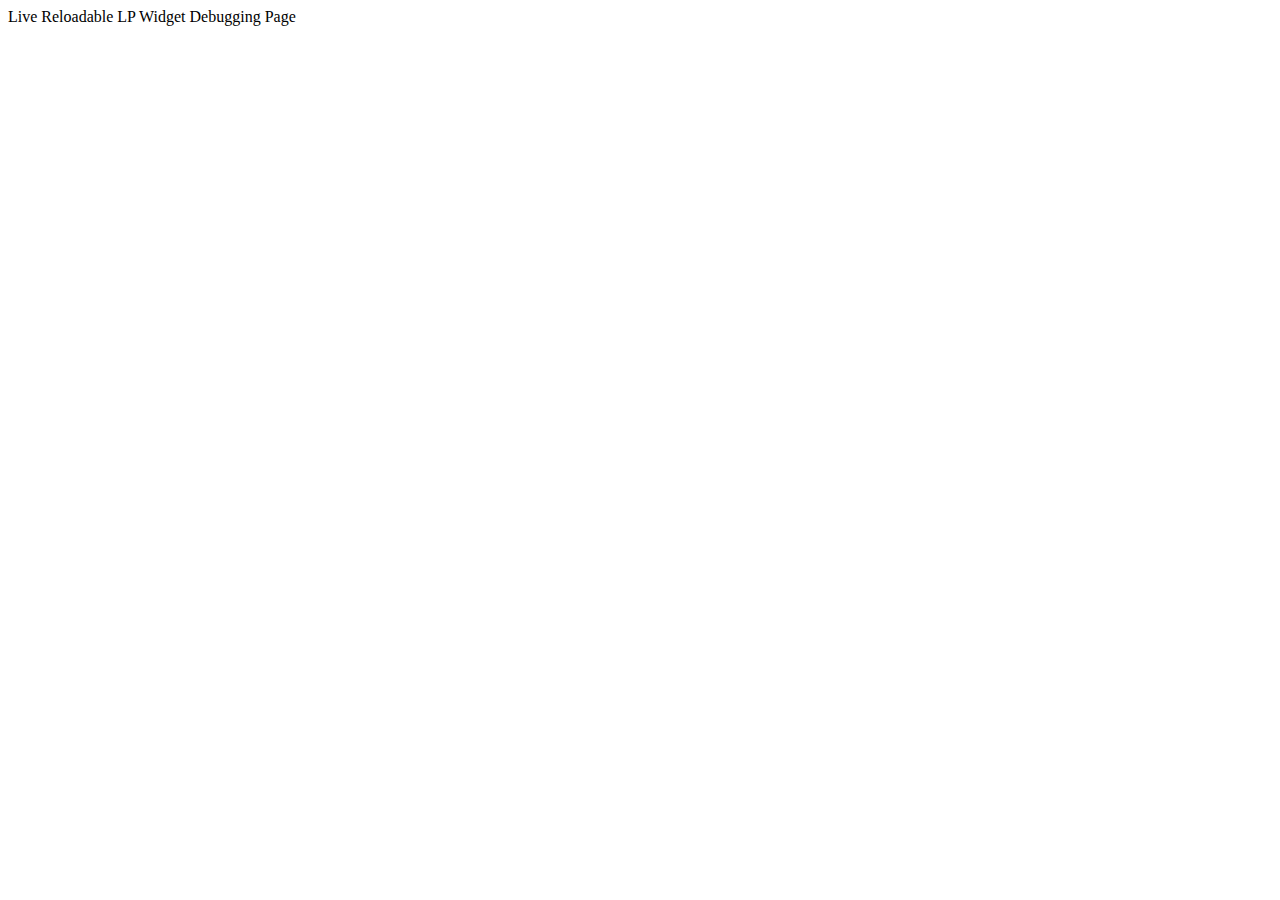
==== index.html @ 5fd500fb "Deploying to gh-pages from @ cresta/vite-apps@735e54d0b7e983896a858c98c7f1e1a7ce9070c2 🚀" ====
<!DOCTYPE html>
<html lang="en">
  <head>
    <meta charset="utf-8" />
    <meta name="viewport" content="width=device-width, initial-scale=1" />
    <meta name="theme-color" content="#000000" />
    <meta
      name="description"
      content="Web site created using create-react-app"
    />
    <title>React App</title>
    <script type="module" crossorigin src="/assets/index.29778e79.js"></script>
    <link rel="modulepreload" href="/assets/vendor.178baeeb.js">
  </head>
  <body>
    <noscript>You need to enable JavaScript to run this app.</noscript>
    <div id="root"></div>
    <style type="css" src="/src/index.css"></style>
    
    <script type="text/javascript" src="https://lpcdn.lpsnmedia.net/api/chat/public/lpChat.min.js"></script>
  </body>
</html>
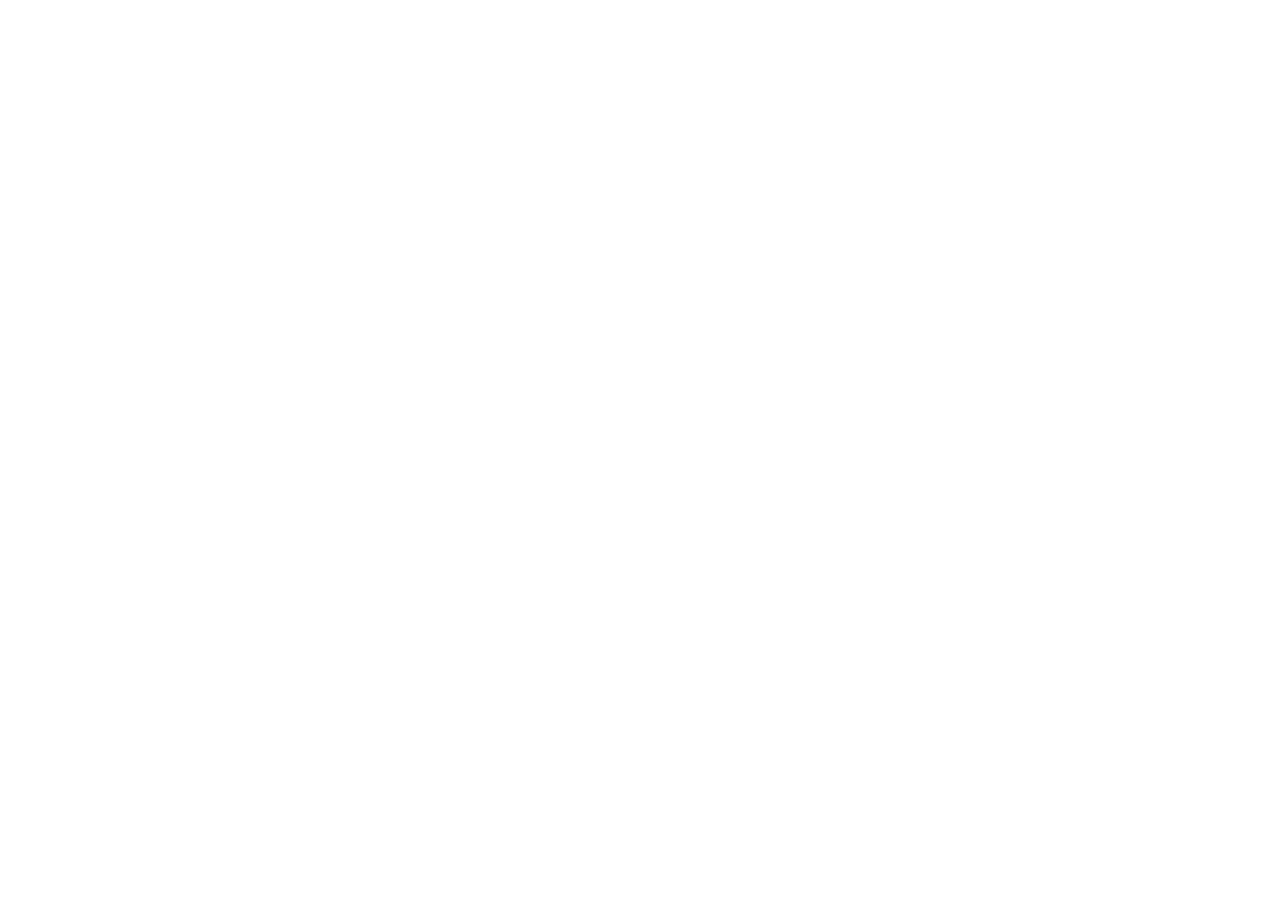
==== commit 76df2d27: "Deploying to gh-pages from @ cresta/vite-apps@c02799ecfdf7d95198632e79ff29ce292f9ad7b2 🚀" ====
--- a/index.html
+++ b/index.html
@@ -9,14 +9,13 @@
       content="Web site created using create-react-app"
     />
     <title>React App</title>
-    <script type="module" crossorigin src="/assets/index.29778e79.js"></script>
-    <link rel="modulepreload" href="/assets/vendor.178baeeb.js">
+    <script type="module" crossorigin src="/assets/index.90a0dd7c.js"></script>
+    <link rel="stylesheet" href="/assets/index.05c3112e.css">
   </head>
   <body>
     <noscript>You need to enable JavaScript to run this app.</noscript>
     <div id="root"></div>
-    <style type="css" src="/src/index.css"></style>
     
-    <script type="text/javascript" src="https://lpcdn.lpsnmedia.net/api/chat/public/lpChat.min.js"></script>
+    <style type="css" src="./src/index.css"></style>
   </body>
 </html>
--- a/assets/index.05c3112e.css
+++ b/assets/index.05c3112e.css
@@ -0,0 +1 @@
+html{height:-webkit-fill-available;width:-webkit-fill-available}body{margin:0;height:-webkit-fill-available;width:-webkit-fill-available}iframe{position:absolute;border:none;height:-webkit-fill-available;width:-webkit-fill-available}
